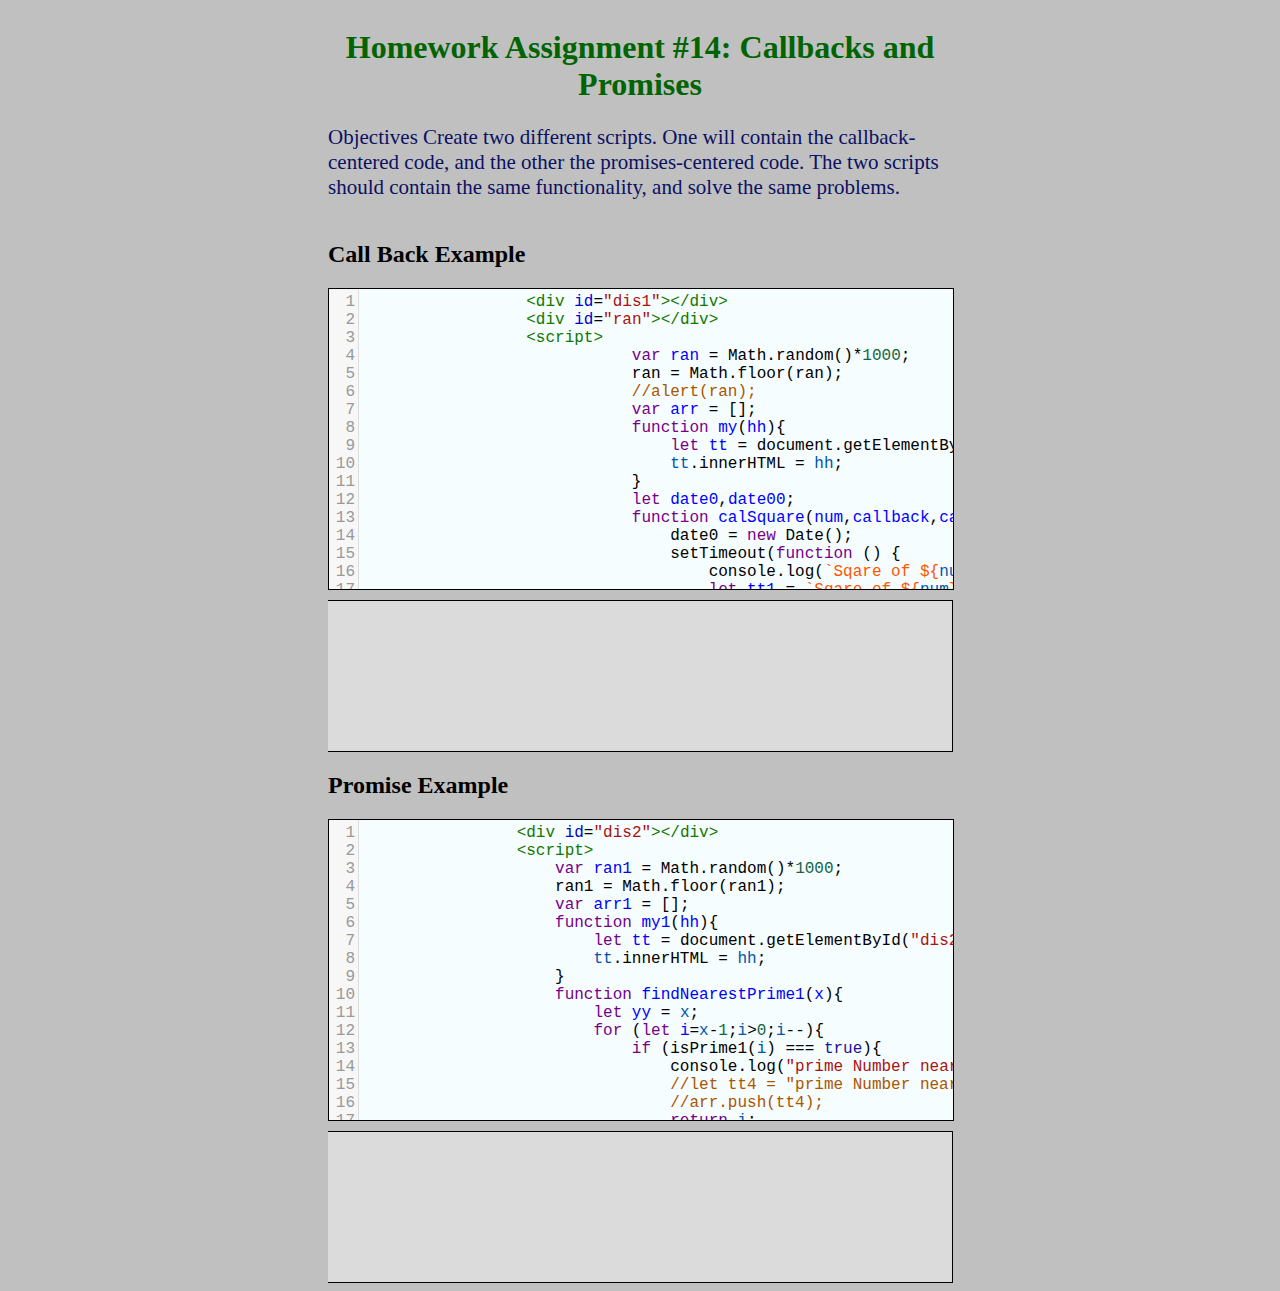
==== html/index.html @ 07cb5a22 "new alternative index.html with code mirror used" ====
<!DOCTYPE html>
<html lang="en">
<head>
    <meta charset="UTF-8">
    <title>Callback And Promises</title>
    <link rel="stylesheet" href="style.css">

    <link rel=stylesheet href= "lib/codemirror.css">
    <script src="lib/codemirror.js"></script>
    <script src="mode/xml/xml.js"></script>
    <script src="mode/javascript/javascript.js"></script>
    <script src="mode/css/css.js"></script>
    <script src="mode/htmlmixed/htmlmixed.js"></script>
    <link rel="stylesheet" href="style1.css">

</head>
<body>
    <div id="wrapper">
        <div class="box" id="b0">
        <h1>Homework Assignment #14: Callbacks and Promises</h1>
            <p id="obj">
                Objectives
                Create two different scripts. One will contain the callback-centered code,
                and the other the promises-centered code. The two scripts should contain the same functionality,
                and solve the same problems.
            </p>
        </div>
        <div class="box" id="b1">
             <h2>Call Back Example</h2>
             <textarea id=code name=code>
                 <div id="dis1"></div>
                 <div id="ran"></div>
                 <script>
                            var ran = Math.random()*1000;
                            ran = Math.floor(ran);
                            //alert(ran);
                            var arr = [];
                            function my(hh){
                                let tt = document.getElementById("dis1");
                                tt.innerHTML = hh;
                            }
                            let date0,date00;
                            function calSquare(num,callback,callback1) {
                                date0 = new Date();
                                setTimeout(function () {
                                    console.log(`Sqare of ${num} is ` + num*num);
                                    let tt1 = `Sqare of ${num} is ` + num*num + ` <br>`;
                                    arr.push(tt1);
                                    date00 = new Date();
                                    let diff = date00 - date0;
                                    console.log("time elapsed "+diff + " milliseconds");
                                    let tt2 = "time elapsed "+diff + " milliseconds \n";
                                    arr.push(tt2);
                                    my(arr);
                                },800);

                                callback(num);
                                callback1(num);

                            }

                            function squareRoot(num) {
                                console.log(`Square root of ${num} is `  + Math.sqrt(num));
                                let tt3 = `Square root of ${num} is `  + Math.sqrt(num) + `<br>`;
                                arr.push(tt3);
                            }
                            function findNearestPrime(x){
                                let yy = x;
                                for (let i=x-1;i>0;i--){
                                   if (isPrime(i) === true){
                                       console.log("prime Number near " +  i);
                                       let tt4 = "prime Number near " +  i + `<br>`;
                                       arr.push(tt4);
                                       return i;
                                   }

                                }
                            }

                            function isPrime(num){
                                if (num < 2) return false;
                                 /**
                                 * An integer is prime if it is not divisible by any prime less than or equal to its square root
                                 **/
                                 let q = Math.floor(Math.sqrt(num));
                                for (let i=2;i<q;i++){
                                    if ( num%i===0 ){
                                        //console.log("find " + num + "and " + i );
                                        return false;
                                    }

                                }
                                return true;
                            }
                            //let xyz = isPrime(97);
                            //console.log(xyz);

                            console.log("/////////////// Callbacks ///////////////////////");
                            calSquare(ran,squareRoot,findNearestPrime);
                 </script>

             </textarea>
            <div>
                <iframe id=preview></iframe>
            </div>
        </div>
        <div class="box" id="b2">
            <h2>Promise Example</h2>
            <textarea id="code1" name="code1">
                <div id="dis2"></div>
                <script>
                    var ran1 = Math.random()*1000;
                    ran1 = Math.floor(ran1);
                    var arr1 = [];
                    function my1(hh){
                        let tt = document.getElementById("dis2");
                        tt.innerHTML = hh;
                    }
                    function findNearestPrime1(x){
                        let yy = x;
                        for (let i=x-1;i>0;i--){
                            if (isPrime1(i) === true){
                                console.log("prime Number near " +  i);
                                //let tt4 = "prime Number near " +  i + `<br>`;
                                //arr.push(tt4);
                                return i;
                            }

                        }
                    }
                    function isPrime1(num){
                        if (num < 2) return false;
                        /**
                         * An integer is prime if it is not divisible by any prime less than or equal to its square root
                         **/
                        let q = Math.floor(Math.sqrt(num));
                        for (let i=2;i<q;i++){
                            if ( num%i===0 ){
                                //console.log("find " + num + "and " + i );
                                return false;
                            }

                        }
                        return true;
                    }
                    let date1,date2;
                    new Promise(function (resolve,reject) {

                        date1 = new Date();
                        setTimeout(function (num=ran1) {
                            resolve (num);
                            console.log(`In Promise Square of ${num} is `+ num*num);
                            let hh1 = `In Promise Square of ${num} is `+ num*num + `<br>`;
                            arr1.push(hh1);
                            my1(arr1);
                        },800);
                    })
                        .then(function (num) {
                            let tt = findNearestPrime1(num);
                            console.log(`In Promise Nearest Prime number of ${num} is ` + tt);
                            let hh2 = `In Promise Nearest Prime number of ${num} is ` + tt + `<br>`;
                            arr1.push(hh2);
                            my1(arr1);
                            return (num);
                        })
                        .then(function (num) {
                            console.log(`In Promise Square root of ${num} is ` + Math.sqrt(num));
                            let hh5 = `In Promise Square root of ${num} is ` + Math.sqrt(num) + `<br>`;
                            arr1.push(hh5);
                            my1(arr1);


                            date2 = new Date();
                            let diff = date2 - date1;
                            console.log("time elapsed in promise "+ diff);

                            let hh3 = "time elapsed in promise "+ diff + " \n";
                            arr1.push(hh3);
                            my1(arr1);
                            return  Math.sqrt(num);
                        })
                        .catch(function (err) {
                            console.log("error is " + err);
                        });
                </script>
            </textarea>
            <div>
                <iframe id=preview1></iframe>
            </div>
        </div>
    </div>
    <footer>
        <script src="editor1.js"></script>




    </footer>
</body>
</html>
---- html/style.css ----
html{
    clear: page;
    background-color: silver;
    width: 50%;
    margin-left: auto;
    margin-right: auto;
}
#wrapper{
    display: grid;
    grid-template-columns: 100%;
    grid-template-rows: auto auto auto;

}
#b0{
    grid-column: 1/2;
    grid-row: 1/2;
}
#b1{
    grid-column: 1/2;
    grid-row: 2/3;
}
#b2{
    grid-column: 1/2;
    grid-row: 3/4;
}
h1{
    text-align: center;
    color: darkgreen;
}
#obj{
    color: #0b1163;
    font-size: 21px;
}
---- html/lib/codemirror.css ----
/* BASICS */

.CodeMirror {
  /* Set height, width, borders, and global font properties here */
  font-family: monospace;
  height: 300px;
  color: black;
  direction: ltr;
}

/* PADDING */

.CodeMirror-lines {
  padding: 4px 0; /* Vertical padding around content */
}
.CodeMirror pre {
  padding: 0 4px; /* Horizontal padding of content */
}

.CodeMirror-scrollbar-filler, .CodeMirror-gutter-filler {
  background-color: white; /* The little square between H and V scrollbars */
}

/* GUTTER */

.CodeMirror-gutters {
  border-right: 1px solid #ddd;
  background-color: #f7f7f7;
  white-space: nowrap;
}
.CodeMirror-linenumbers {}
.CodeMirror-linenumber {
  padding: 0 3px 0 5px;
  min-width: 20px;
  text-align: right;
  color: #999;
  white-space: nowrap;
}

.CodeMirror-guttermarker { color: black; }
.CodeMirror-guttermarker-subtle { color: #999; }

/* CURSOR */

.CodeMirror-cursor {
  border-left: 1px solid black;
  border-right: none;
  width: 0;
}
/* Shown when moving in bi-directional text */
.CodeMirror div.CodeMirror-secondarycursor {
  border-left: 1px solid silver;
}
.cm-fat-cursor .CodeMirror-cursor {
  width: auto;
  border: 0 !important;
  background: #7e7;
}
.cm-fat-cursor div.CodeMirror-cursors {
  z-index: 1;
}
.cm-fat-cursor-mark {
  background-color: rgba(20, 255, 20, 0.5);
  -webkit-animation: blink 1.06s steps(1) infinite;
  -moz-animation: blink 1.06s steps(1) infinite;
  animation: blink 1.06s steps(1) infinite;
}
.cm-animate-fat-cursor {
  width: auto;
  border: 0;
  -webkit-animation: blink 1.06s steps(1) infinite;
  -moz-animation: blink 1.06s steps(1) infinite;
  animation: blink 1.06s steps(1) infinite;
  background-color: #7e7;
}
@-moz-keyframes blink {
  0% {}
  50% { background-color: transparent; }
  100% {}
}
@-webkit-keyframes blink {
  0% {}
  50% { background-color: transparent; }
  100% {}
}
@keyframes blink {
  0% {}
  50% { background-color: transparent; }
  100% {}
}

/* Can style cursor different in overwrite (non-insert) mode */
.CodeMirror-overwrite .CodeMirror-cursor {}

.cm-tab { display: inline-block; text-decoration: inherit; }

.CodeMirror-rulers {
  position: absolute;
  left: 0; right: 0; top: -50px; bottom: -20px;
  overflow: hidden;
}
.CodeMirror-ruler {
  border-left: 1px solid #ccc;
  top: 0; bottom: 0;
  position: absolute;
}

/* DEFAULT THEME */

.cm-s-default .cm-header {color: blue;}
.cm-s-default .cm-quote {color: #090;}
.cm-negative {color: #d44;}
.cm-positive {color: #292;}
.cm-header, .cm-strong {font-weight: bold;}
.cm-em {font-style: italic;}
.cm-link {text-decoration: underline;}
.cm-strikethrough {text-decoration: line-through;}

.cm-s-default .cm-keyword {color: #708;}
.cm-s-default .cm-atom {color: #219;}
.cm-s-default .cm-number {color: #164;}
.cm-s-default .cm-def {color: #00f;}
.cm-s-default .cm-variable,
.cm-s-default .cm-punctuation,
.cm-s-default .cm-property,
.cm-s-default .cm-operator {}
.cm-s-default .cm-variable-2 {color: #05a;}
.cm-s-default .cm-variable-3, .cm-s-default .cm-type {color: #085;}
.cm-s-default .cm-comment {color: #a50;}
.cm-s-default .cm-string {color: #a11;}
.cm-s-default .cm-string-2 {color: #f50;}
.cm-s-default .cm-meta {color: #555;}
.cm-s-default .cm-qualifier {color: #555;}
.cm-s-default .cm-builtin {color: #30a;}
.cm-s-default .cm-bracket {color: #997;}
.cm-s-default .cm-tag {color: #170;}
.cm-s-default .cm-attribute {color: #00c;}
.cm-s-default .cm-hr {color: #999;}
.cm-s-default .cm-link {color: #00c;}

.cm-s-default .cm-error {color: #f00;}
.cm-invalidchar {color: #f00;}

.CodeMirror-composing { border-bottom: 2px solid; }

/* Default styles for common addons */

div.CodeMirror span.CodeMirror-matchingbracket {color: #0b0;}
div.CodeMirror span.CodeMirror-nonmatchingbracket {color: #a22;}
.CodeMirror-matchingtag { background: rgba(255, 150, 0, .3); }
.CodeMirror-activeline-background {background: #e8f2ff;}

/* STOP */

/* The rest of this file contains styles related to the mechanics of
   the editor. You probably shouldn't touch them. */

.CodeMirror {
  position: relative;
  overflow: hidden;
  background: white;
}

.CodeMirror-scroll {
  overflow: scroll !important; /* Things will break if this is overridden */
  /* 30px is the magic margin used to hide the element's real scrollbars */
  /* See overflow: hidden in .CodeMirror */
  margin-bottom: -30px; margin-right: -30px;
  padding-bottom: 30px;
  height: 100%;
  outline: none; /* Prevent dragging from highlighting the element */
  position: relative;
}
.CodeMirror-sizer {
  position: relative;
  border-right: 30px solid transparent;
}

/* The fake, visible scrollbars. Used to force redraw during scrolling
   before actual scrolling happens, thus preventing shaking and
   flickering artifacts. */
.CodeMirror-vscrollbar, .CodeMirror-hscrollbar, .CodeMirror-scrollbar-filler, .CodeMirror-gutter-filler {
  position: absolute;
  z-index: 6;
  display: none;
}
.CodeMirror-vscrollbar {
  right: 0; top: 0;
  overflow-x: hidden;
  overflow-y: scroll;
}
.CodeMirror-hscrollbar {
  bottom: 0; left: 0;
  overflow-y: hidden;
  overflow-x: scroll;
}
.CodeMirror-scrollbar-filler {
  right: 0; bottom: 0;
}
.CodeMirror-gutter-filler {
  left: 0; bottom: 0;
}

.CodeMirror-gutters {
  position: absolute; left: 0; top: 0;
  min-height: 100%;
  z-index: 3;
}
.CodeMirror-gutter {
  white-space: normal;
  height: 100%;
  display: inline-block;
  vertical-align: top;
  margin-bottom: -30px;
}
.CodeMirror-gutter-wrapper {
  position: absolute;
  z-index: 4;
  background: none !important;
  border: none !important;
}
.CodeMirror-gutter-background {
  position: absolute;
  top: 0; bottom: 0;
  z-index: 4;
}
.CodeMirror-gutter-elt {
  position: absolute;
  cursor: default;
  z-index: 4;
}
.CodeMirror-gutter-wrapper ::selection { background-color: transparent }
.CodeMirror-gutter-wrapper ::-moz-selection { background-color: transparent }

.CodeMirror-lines {
  cursor: text;
  min-height: 1px; /* prevents collapsing before first draw */
}
.CodeMirror pre {
  /* Reset some styles that the rest of the page might have set */
  -moz-border-radius: 0; -webkit-border-radius: 0; border-radius: 0;
  border-width: 0;
  background: transparent;
  font-family: inherit;
  font-size: inherit;
  margin: 0;
  white-space: pre;
  word-wrap: normal;
  line-height: inherit;
  color: inherit;
  z-index: 2;
  position: relative;
  overflow: visible;
  -webkit-tap-highlight-color: transparent;
  -webkit-font-variant-ligatures: contextual;
  font-variant-ligatures: contextual;
}
.CodeMirror-wrap pre {
  word-wrap: break-word;
  white-space: pre-wrap;
  word-break: normal;
}

.CodeMirror-linebackground {
  position: absolute;
  left: 0; right: 0; top: 0; bottom: 0;
  z-index: 0;
}

.CodeMirror-linewidget {
  position: relative;
  z-index: 2;
  padding: 0.1px; /* Force widget margins to stay inside of the container */
}

.CodeMirror-widget {}

.CodeMirror-rtl pre { direction: rtl; }

.CodeMirror-code {
  outline: none;
}

/* Force content-box sizing for the elements where we expect it */
.CodeMirror-scroll,
.CodeMirror-sizer,
.CodeMirror-gutter,
.CodeMirror-gutters,
.CodeMirror-linenumber {
  -moz-box-sizing: content-box;
  box-sizing: content-box;
}

.CodeMirror-measure {
  position: absolute;
  width: 100%;
  height: 0;
  overflow: hidden;
  visibility: hidden;
}

.CodeMirror-cursor {
  position: absolute;
  pointer-events: none;
}
.CodeMirror-measure pre { position: static; }

div.CodeMirror-cursors {
  visibility: hidden;
  position: relative;
  z-index: 3;
}
div.CodeMirror-dragcursors {
  visibility: visible;
}

.CodeMirror-focused div.CodeMirror-cursors {
  visibility: visible;
}

.CodeMirror-selected { background: #d9d9d9; }
.CodeMirror-focused .CodeMirror-selected { background: #d7d4f0; }
.CodeMirror-crosshair { cursor: crosshair; }
.CodeMirror-line::selection, .CodeMirror-line > span::selection, .CodeMirror-line > span > span::selection { background: #d7d4f0; }
.CodeMirror-line::-moz-selection, .CodeMirror-line > span::-moz-selection, .CodeMirror-line > span > span::-moz-selection { background: #d7d4f0; }

.cm-searching {
  background-color: #ffa;
  background-color: rgba(255, 255, 0, .4);
}

/* Used to force a border model for a node */
.cm-force-border { padding-right: .1px; }

@media print {
  /* Hide the cursor when printing */
  .CodeMirror div.CodeMirror-cursors {
    visibility: hidden;
  }
}

/* See issue #2901 */
.cm-tab-wrap-hack:after { content: ''; }

/* Help users use markselection to safely style text background */
span.CodeMirror-selectedtext { background: none; }
---- html/style1.css ----
.CodeMirror {
//float: left;
    width: 100%;
    border: 1px solid black;
    background-color: #f6fdff;
    font-size: 16px;

}
iframe {
    width: 100%;
    float: left;
    height: auto;
    border: 1px solid black;
    border-left: 0px;
    margin-top: 10px;
    background-color: #dbdbdb;
}
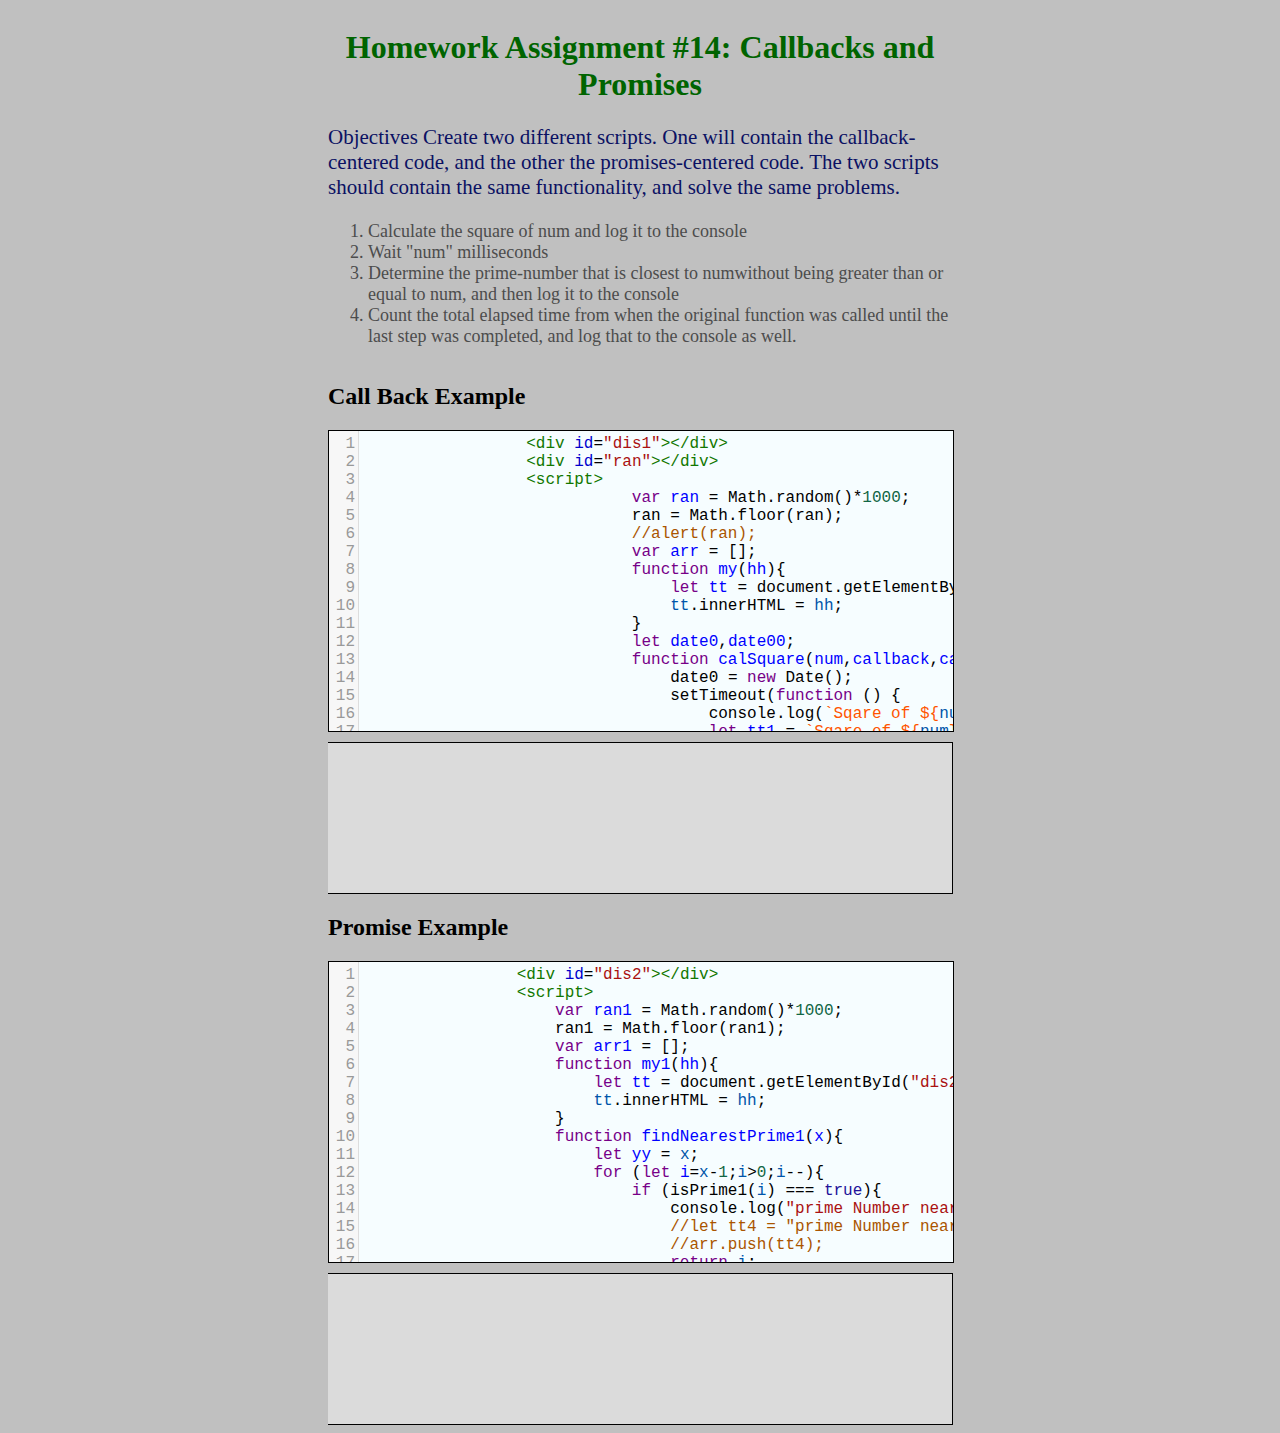
==== commit f56568f5: "random number added" ====
--- a/html/index.html
+++ b/html/index.html
@@ -24,6 +24,17 @@
                 and the other the promises-centered code. The two scripts should contain the same functionality,
                 and solve the same problems.
             </p>
+            <article>
+                <ol>
+                    <li>Calculate the square of num and log it to the console</li>
+                    <li>Wait "num" milliseconds</li>
+                    <li>Determine the prime-number that is closest to numwithout being greater
+                        than or equal to num, and then log it to the console</li>
+                    <li>Count the total elapsed time from when the original function was called until the last step was completed,
+                        and log that to the console as well.</li>
+                </ol>
+
+            </article>
         </div>
         <div class="box" id="b1">
              <h2>Call Back Example</h2>
--- a/html/style.css
+++ b/html/style.css
@@ -31,3 +31,7 @@
     color: #0b1163;
     font-size: 21px;
 }
+li{
+    color: #4c4c4c;
+    font-size: 18px;
+}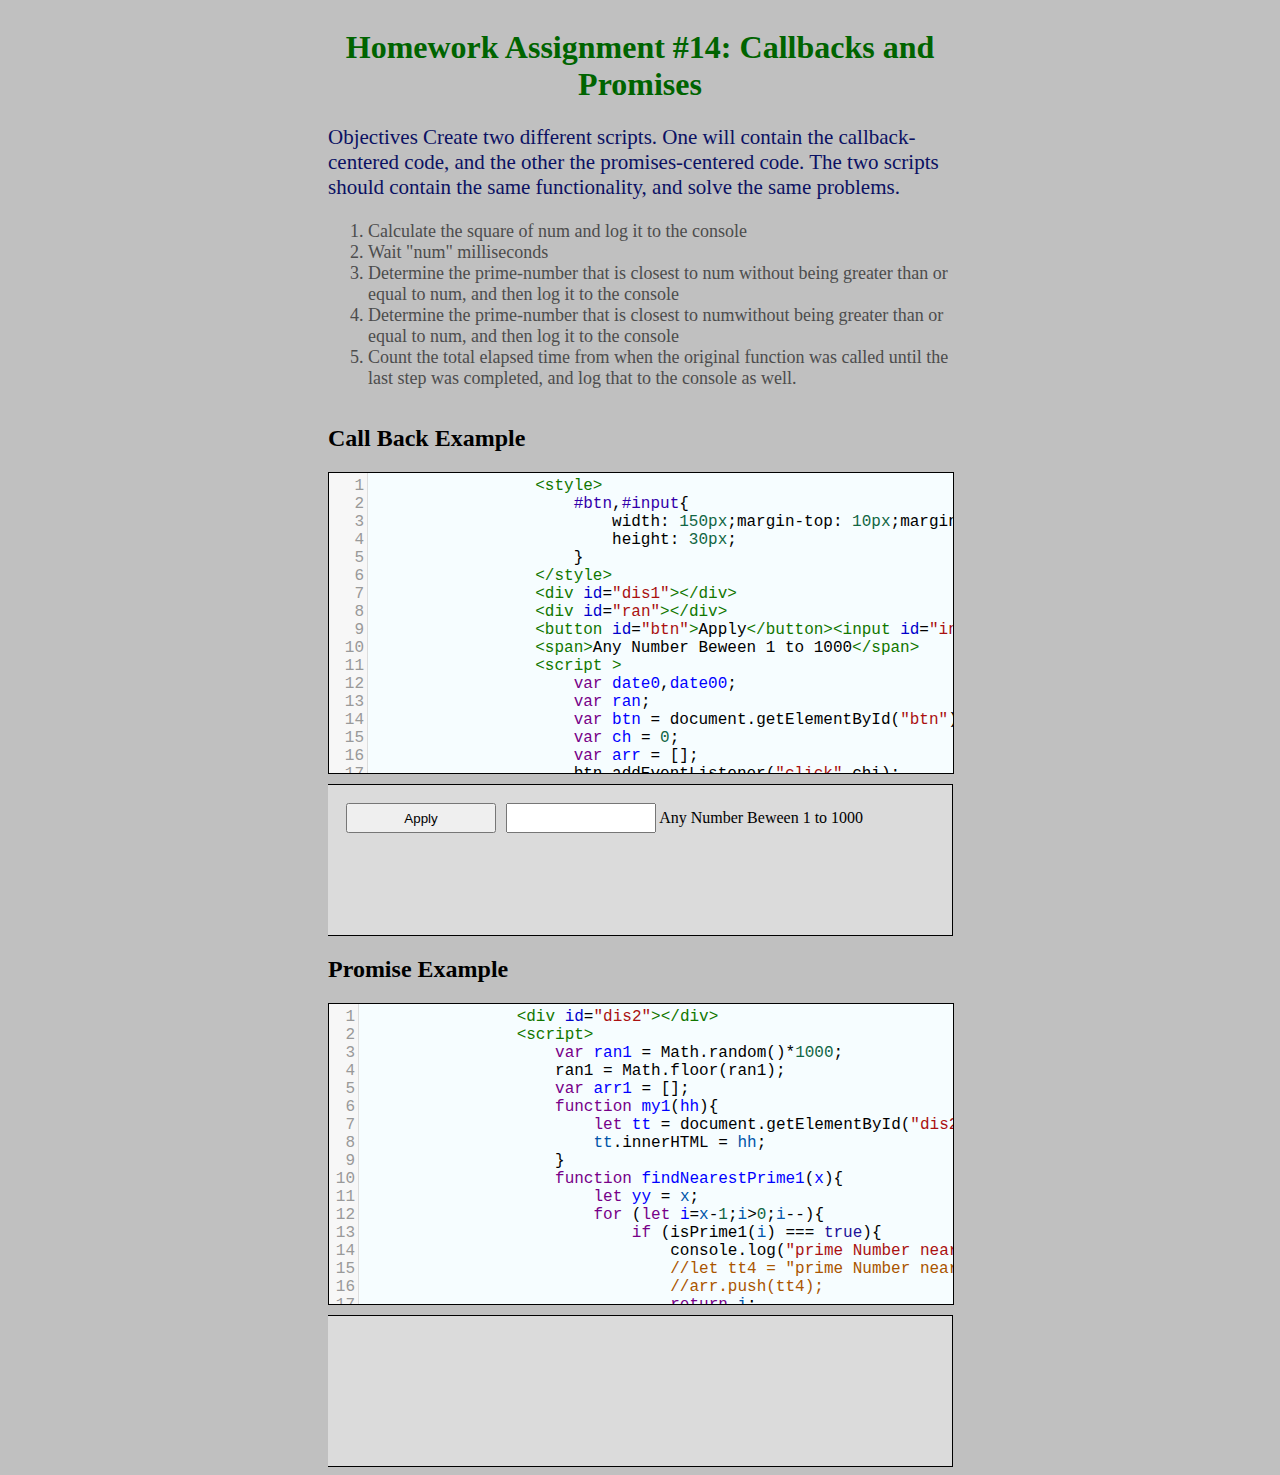
==== commit d76b9493: "change in index.html button added and input box added in callback editor" ====
--- a/html/index.html
+++ b/html/index.html
@@ -12,7 +12,6 @@
     <script src="mode/css/css.js"></script>
     <script src="mode/htmlmixed/htmlmixed.js"></script>
     <link rel="stylesheet" href="style1.css">
-
 </head>
 <body>
     <div id="wrapper">
@@ -28,6 +27,8 @@
                 <ol>
                     <li>Calculate the square of num and log it to the console</li>
                     <li>Wait "num" milliseconds</li>
+                    <li>Determine the prime-number that is closest to num
+                        without being greater than or equal to num, and then log it to the console</li>
                     <li>Determine the prime-number that is closest to numwithout being greater
                         than or equal to num, and then log it to the console</li>
                     <li>Count the total elapsed time from when the original function was called until the last step was completed,
@@ -38,19 +39,50 @@
         </div>
         <div class="box" id="b1">
              <h2>Call Back Example</h2>
+
              <textarea id=code name=code>
+                 <style>
+                     #btn,#input{
+                         width: 150px;margin-top: 10px;margin-left: 10px;
+                         height: 30px;
+                     }
+                 </style>
                  <div id="dis1"></div>
                  <div id="ran"></div>
-                 <script>
-                            var ran = Math.random()*1000;
+                 <button id="btn">Apply</button><input id="input" value="" type="number">
+                 <span>Any Number Beween 1 to 1000</span>
+                 <script >
+                     var date0,date00;
+                     var ran;
+                     var btn = document.getElementById("btn");
+                     var ch = 0;
+                     var arr = [];
+                     btn.addEventListener("click",chi);
+                     function chi() {
+                         arr = [];
+                         var number = document.getElementById("input").value;
+                         //alert(number);
+                         let tt = document.getElementById("dis1");
+
+                         tt.innerHTML = "";
+                         ran = number;ch = 0;
+                         calSquare(ran,squareRoot,findNearestPrime);
+                         /*if (ch ===1){
+                             my(arr);
+                         }*/
+                     }
+                            ran = Math.random()*1000;
                             ran = Math.floor(ran);
                             //alert(ran);
-                            var arr = [];
+
                             function my(hh){
-                                let tt = document.getElementById("dis1");
-                                tt.innerHTML = hh;
-                            }
-                            let date0,date00;
+
+                                    let tt = document.getElementById("dis1");
+                                    tt.innerHTML = hh;
+
+
+                            }
+
                             function calSquare(num,callback,callback1) {
                                 date0 = new Date();
                                 setTimeout(function () {
@@ -62,14 +94,18 @@
                                     console.log("time elapsed "+diff + " milliseconds");
                                     let tt2 = "time elapsed "+diff + " milliseconds \n";
                                     arr.push(tt2);
-                                    my(arr);
-                                },800);
+                                    if (ch === 0) {
+                                        my(arr);ch = 1;
+                                    }
+                                },num);
 
                                 callback(num);
                                 callback1(num);
 
                             }
-
+                     /*function chi(){
+                         calSquare(ran,squareRoot,findNearestPrime);
+                     }*/
                             function squareRoot(num) {
                                 console.log(`Square root of ${num} is `  + Math.sqrt(num));
                                 let tt3 = `Square root of ${num} is `  + Math.sqrt(num) + `<br>`;
@@ -154,45 +190,54 @@
                         }
                         return true;
                     }
-                    let date1,date2;
+                    var date1,date2;
+                createPromise(ran1);
+                function createPromise(num) {
+
+
                     new Promise(function (resolve,reject) {
 
                         date1 = new Date();
-                        setTimeout(function (num=ran1) {
-                            resolve (num);
-                            console.log(`In Promise Square of ${num} is `+ num*num);
-                            let hh1 = `In Promise Square of ${num} is `+ num*num + `<br>`;
-                            arr1.push(hh1);
-                            my1(arr1);
-                        },800);
+                        resolve (num);
+                        console.log(`In Promise Square of ${num} is `+ num*num);
+                        let hh1 = `In Promise Square of ${num} is `+ num*num + `<br>`;
+                        arr1.push(hh1);
+                        my1(arr1);
+
                     })
                         .then(function (num) {
-                            let tt = findNearestPrime1(num);
-                            console.log(`In Promise Nearest Prime number of ${num} is ` + tt);
-                            let hh2 = `In Promise Nearest Prime number of ${num} is ` + tt + `<br>`;
-                            arr1.push(hh2);
-                            my1(arr1);
-                            return (num);
-                        })
-                        .then(function (num) {
-                            console.log(`In Promise Square root of ${num} is ` + Math.sqrt(num));
-                            let hh5 = `In Promise Square root of ${num} is ` + Math.sqrt(num) + `<br>`;
-                            arr1.push(hh5);
-                            my1(arr1);
-
-
-                            date2 = new Date();
-                            let diff = date2 - date1;
-                            console.log("time elapsed in promise "+ diff);
-
-                            let hh3 = "time elapsed in promise "+ diff + " \n";
-                            arr1.push(hh3);
-                            my1(arr1);
-                            return  Math.sqrt(num);
+                            setTimeout(function (num=ran1) {
+                                let tt = findNearestPrime1(num);
+                                console.log(`In Promise Nearest Prime number of ${num} is ` + tt);
+                                let hh2 = `In Promise Nearest Prime number of ${num} is ` + tt + `<br>`;
+                                arr1.push(hh2);
+                                my1(arr1);
+
+                                console.log(`In Promise Square root of ${num} is ` + Math.sqrt(num));
+                                let hh5 = `In Promise Square root of ${num} is ` + Math.sqrt(num) + `<br>`;
+                                arr1.push(hh5);
+                                my1(arr1);
+
+
+                                date2 = new Date();
+                                let diff = date2 - date1;
+                                console.log("time elapsed in promise "+ diff);
+
+                                let hh3 = "time elapsed in promise "+ diff + "milliseconds \n";
+                                arr1.push(hh3);
+                                my1(arr1);
+                                return  Math.sqrt(num);
+
+                            },num);
+
+
+
+
                         })
                         .catch(function (err) {
                             console.log("error is " + err);
                         });
+                    }
                 </script>
             </textarea>
             <div>
--- a/html/style.css
+++ b/html/style.css
@@ -34,4 +34,4 @@
 li{
     color: #4c4c4c;
     font-size: 18px;
-}+}
--- a/html/style1.css
+++ b/html/style1.css
@@ -14,4 +14,4 @@
     border-left: 0px;
     margin-top: 10px;
     background-color: #dbdbdb;
-}+}
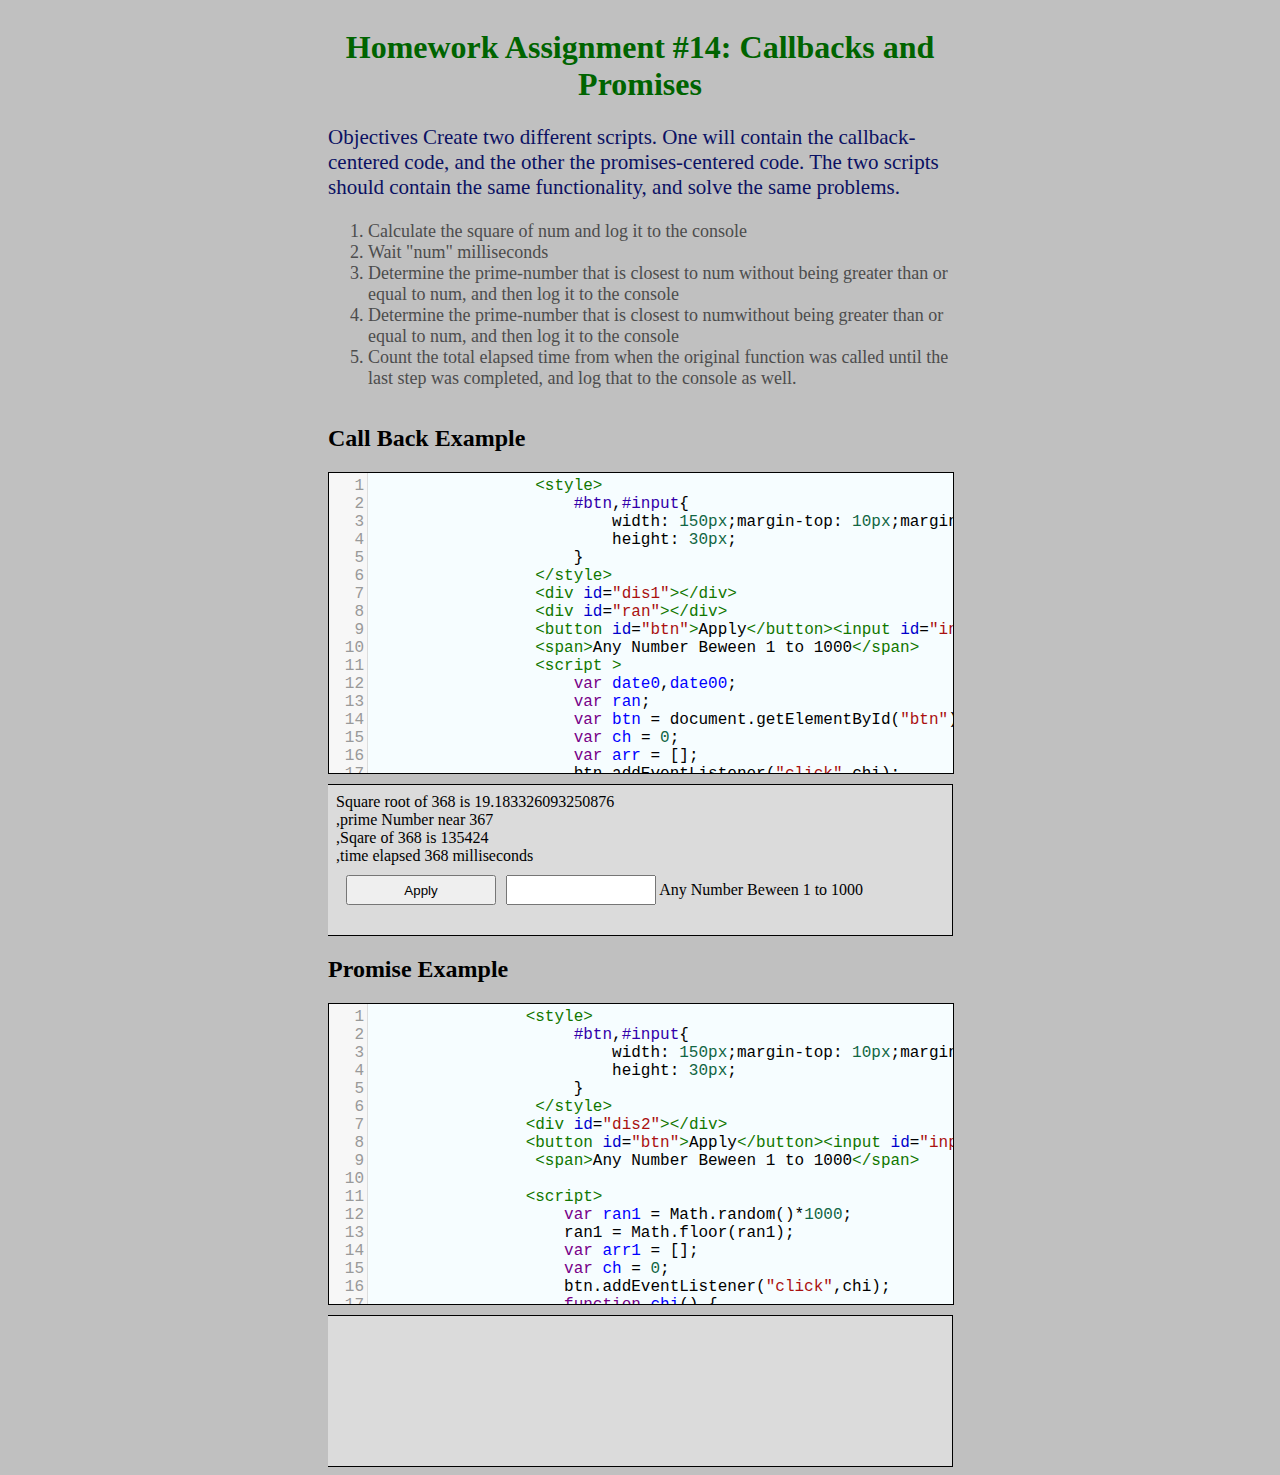
==== commit 3215de7c: "change in index.html button of promise side" ====
--- a/html/index.html
+++ b/html/index.html
@@ -154,11 +154,34 @@
         <div class="box" id="b2">
             <h2>Promise Example</h2>
             <textarea id="code1" name="code1">
+                <style>
+                     #btn,#input{
+                         width: 150px;margin-top: 10px;margin-left: 10px;
+                         height: 30px;
+                     }
+                 </style>
                 <div id="dis2"></div>
+                <button id="btn">Apply</button><input id="input" value="" type="number">
+                 <span>Any Number Beween 1 to 1000</span>
+
                 <script>
                     var ran1 = Math.random()*1000;
                     ran1 = Math.floor(ran1);
                     var arr1 = [];
+                    var ch = 0;
+                    btn.addEventListener("click",chi);
+                    function chi() {
+                        arr1 = [];
+                        var number = document.getElementById("input").value;
+                        //alert(number);
+                        let tt = document.getElementById("dis2");
+
+                        tt.innerHTML = "";
+                        ran1 = number;ch = 0;
+                        createPromise(ran1);
+                    }
+
+
                     function my1(hh){
                         let tt = document.getElementById("dis2");
                         tt.innerHTML = hh;
@@ -225,7 +248,10 @@
 
                                 let hh3 = "time elapsed in promise "+ diff + "milliseconds \n";
                                 arr1.push(hh3);
-                                my1(arr1);
+
+                                if (ch === 0) {
+                                    my1(arr1);ch = 1;
+                                }
                                 return  Math.sqrt(num);
 
                             },num);
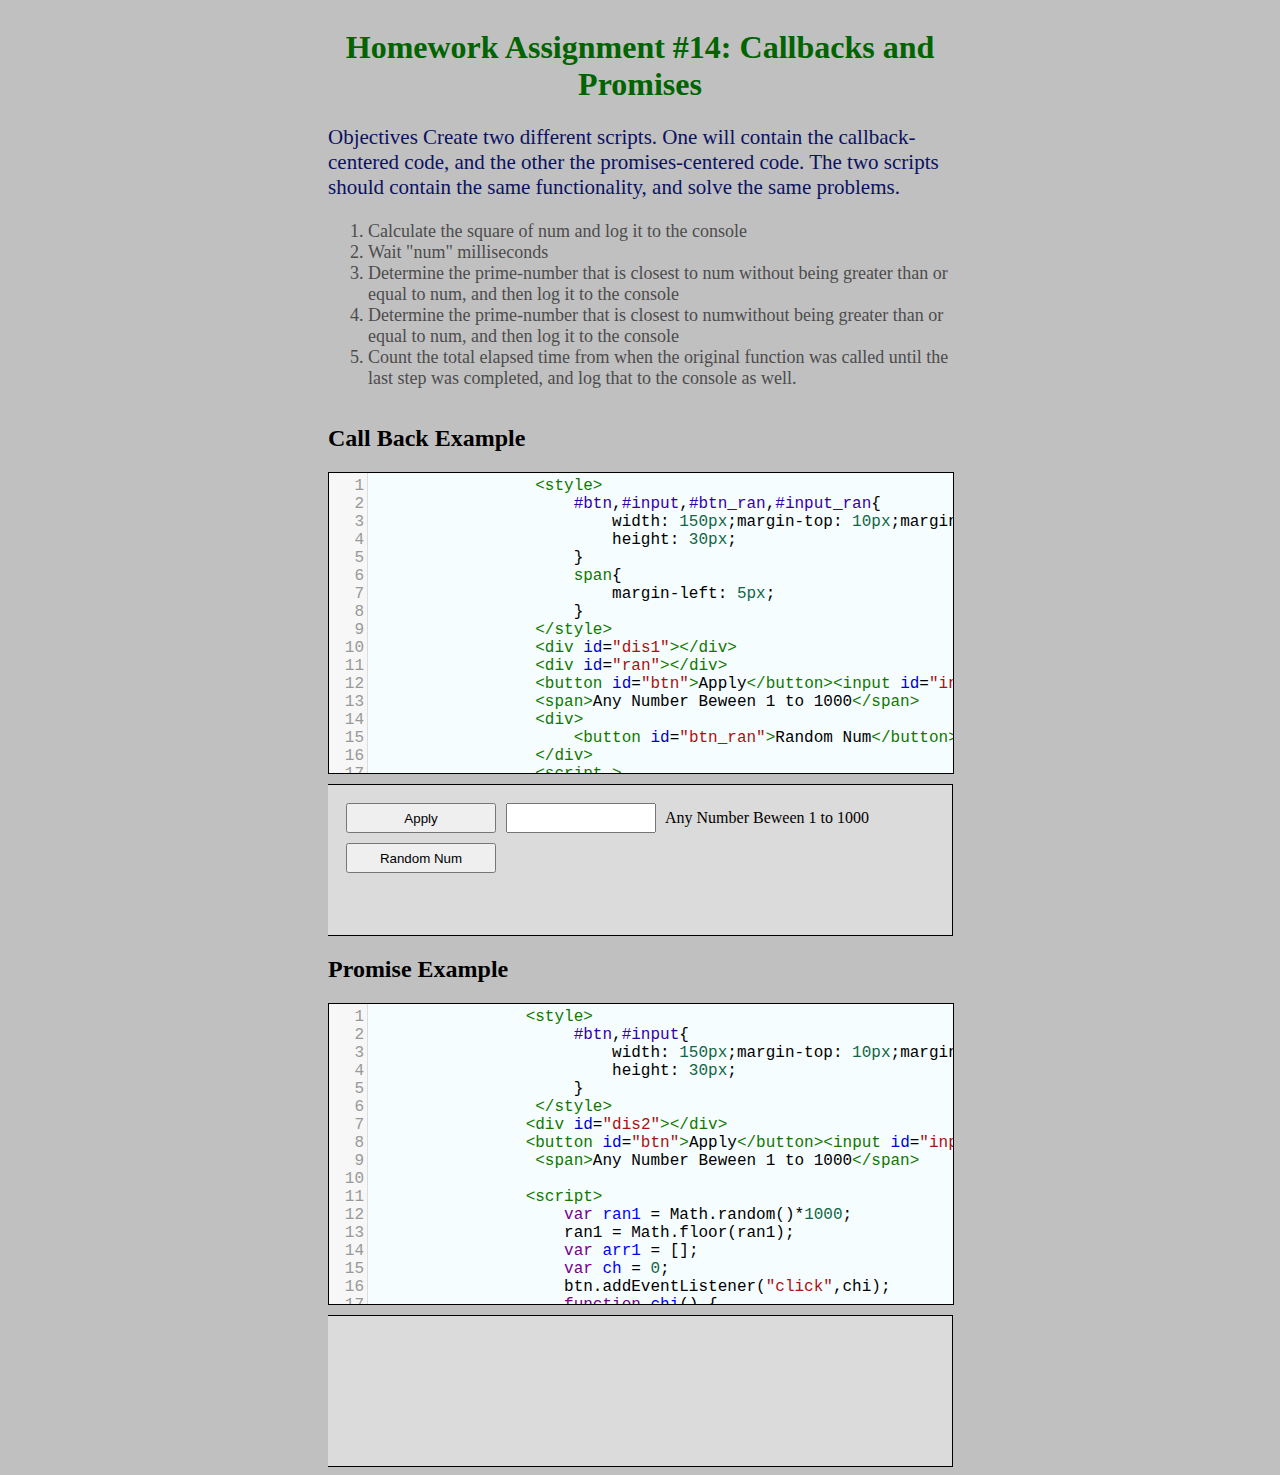
==== commit b600e53f: "random number button added in callback" ====
--- a/html/index.html
+++ b/html/index.html
@@ -42,15 +42,21 @@
 
              <textarea id=code name=code>
                  <style>
-                     #btn,#input{
+                     #btn,#input,#btn_ran,#input_ran{
                          width: 150px;margin-top: 10px;margin-left: 10px;
                          height: 30px;
+                     }
+                     span{
+                         margin-left: 5px;
                      }
                  </style>
                  <div id="dis1"></div>
                  <div id="ran"></div>
                  <button id="btn">Apply</button><input id="input" value="" type="number">
                  <span>Any Number Beween 1 to 1000</span>
+                 <div>
+                     <button id="btn_ran">Random Num</button><label id="input_ran"></label>
+                 </div>
                  <script >
                      var date0,date00;
                      var ran;
@@ -67,9 +73,14 @@
                          tt.innerHTML = "";
                          ran = number;ch = 0;
                          calSquare(ran,squareRoot,findNearestPrime);
-                         /*if (ch ===1){
-                             my(arr);
-                         }*/
+                     }
+                     btn_ran.addEventListener("click",chi_ran);
+                     function chi_ran(){
+
+                         arr = [];
+                         ran = Math.random()*1000;
+                         ran = Math.floor(ran);ch = 0;
+                         calSquare(ran,squareRoot,findNearestPrime);
                      }
                             ran = Math.random()*1000;
                             ran = Math.floor(ran);
@@ -94,9 +105,9 @@
                                     console.log("time elapsed "+diff + " milliseconds");
                                     let tt2 = "time elapsed "+diff + " milliseconds \n";
                                     arr.push(tt2);
-                                    if (ch === 0) {
+                                    //if (ch === 0) {
                                         my(arr);ch = 1;
-                                    }
+                                    //}
                                 },num);
 
                                 callback(num);
@@ -217,10 +228,10 @@
                 createPromise(ran1);
                 function createPromise(num) {
 
-
+                    date1 = new Date();
                     new Promise(function (resolve,reject) {
 
-                        date1 = new Date();
+
                         resolve (num);
                         console.log(`In Promise Square of ${num} is `+ num*num);
                         let hh1 = `In Promise Square of ${num} is `+ num*num + `<br>`;
@@ -230,15 +241,17 @@
                     })
                         .then(function (num) {
                             setTimeout(function (num=ran1) {
+
+
+                                console.log(`In Promise Square root of ${num} is ` + Math.sqrt(num));
+                                let hh5 = `In Promise Square root of ${num} is ` + Math.sqrt(num) + `<br>`;
+                                arr1.push(hh5);
+                                my1(arr1);
+
                                 let tt = findNearestPrime1(num);
                                 console.log(`In Promise Nearest Prime number of ${num} is ` + tt);
                                 let hh2 = `In Promise Nearest Prime number of ${num} is ` + tt + `<br>`;
                                 arr1.push(hh2);
-                                my1(arr1);
-
-                                console.log(`In Promise Square root of ${num} is ` + Math.sqrt(num));
-                                let hh5 = `In Promise Square root of ${num} is ` + Math.sqrt(num) + `<br>`;
-                                arr1.push(hh5);
                                 my1(arr1);
 
 
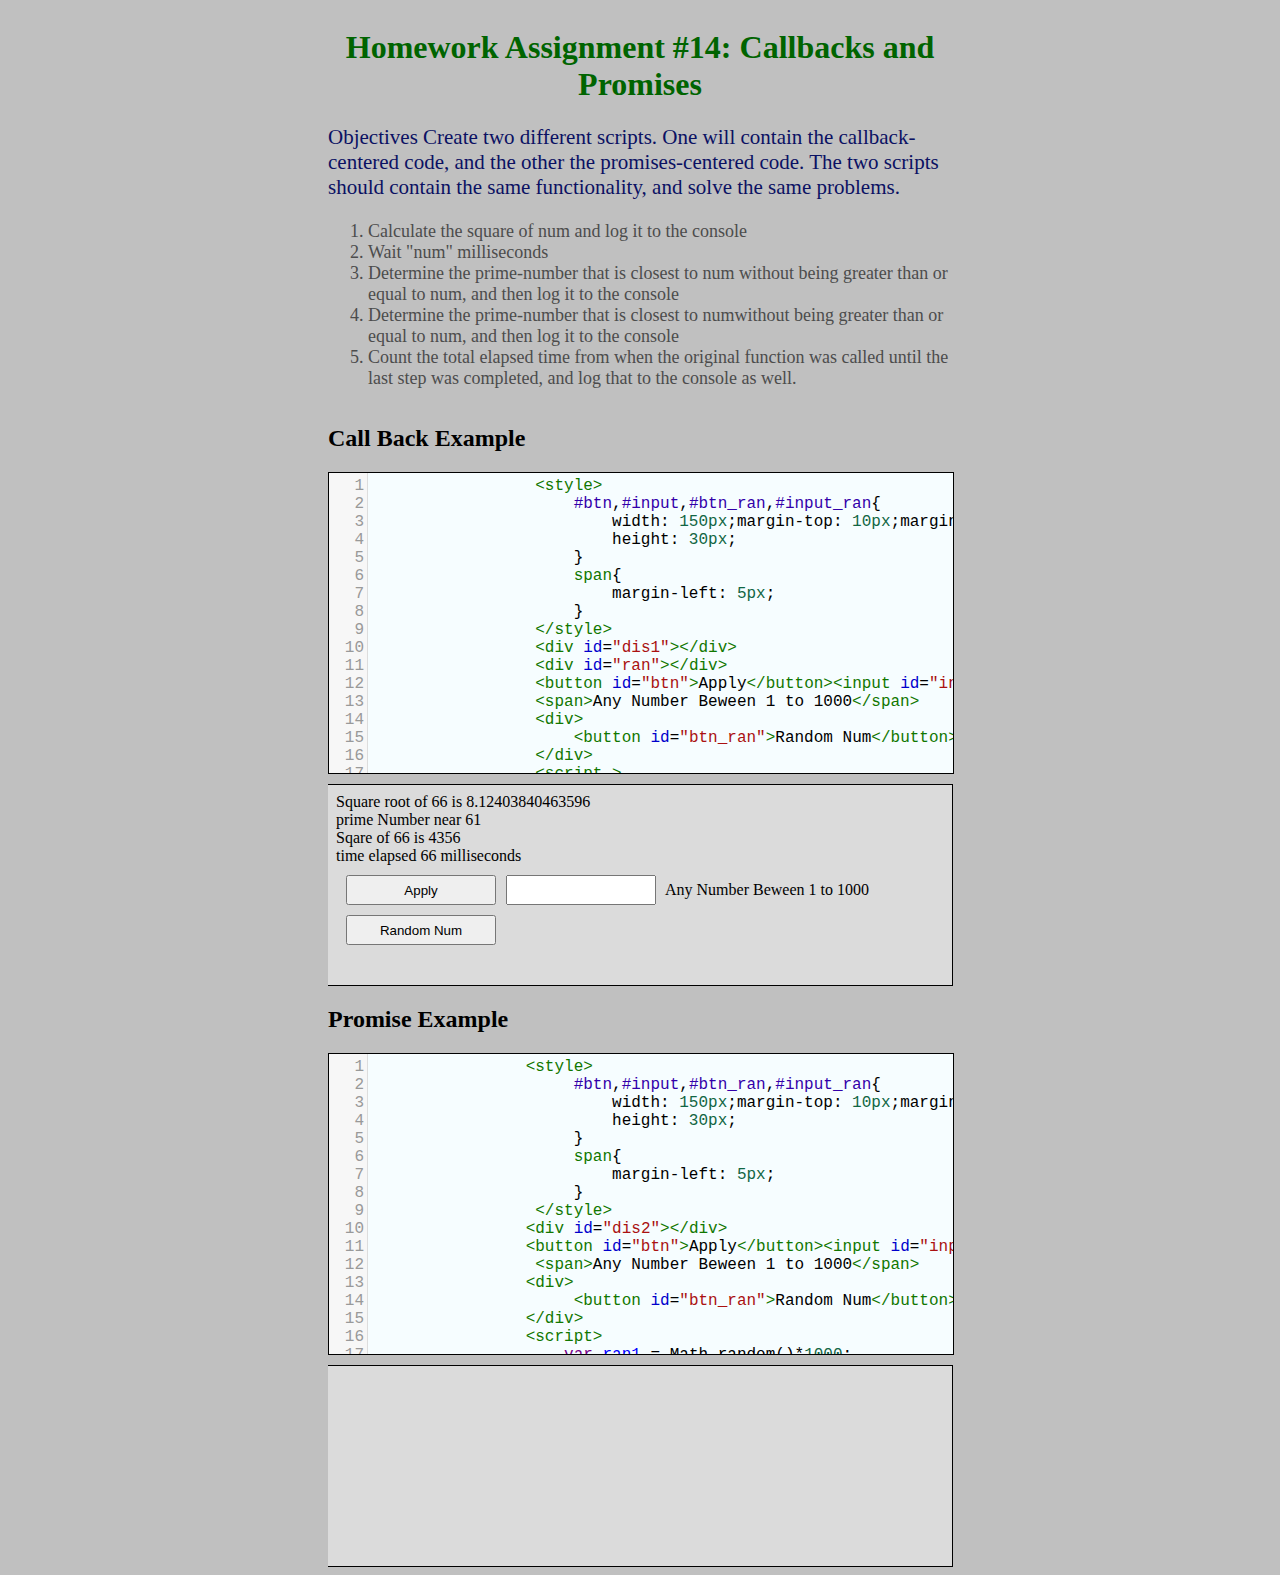
==== commit bb31bf21: "test between promise and callback method comparision almost ready" ====
--- a/html/index.html
+++ b/html/index.html
@@ -63,34 +63,50 @@
                      var btn = document.getElementById("btn");
                      var ch = 0;
                      var arr = [];
+                     var btn_ran = document.getElementById("btn_ran");
+                     //for given number event
                      btn.addEventListener("click",chi);
                      function chi() {
                          arr = [];
                          var number = document.getElementById("input").value;
+                         if (number === ""){
+                             alert("no number");return;
+                         }
+                         if (number === "1" || number === "1000"){
+                             alert("Number should be > 1 and < 1000");return;
+                         }
                          //alert(number);
                          let tt = document.getElementById("dis1");
 
                          tt.innerHTML = "";
                          ran = number;ch = 0;
+                         document.getElementById("input_ran").innerText = "";
                          calSquare(ran,squareRoot,findNearestPrime);
                      }
+                     //for random number generation event
                      btn_ran.addEventListener("click",chi_ran);
                      function chi_ran(){
 
                          arr = [];
                          ran = Math.random()*1000;
                          ran = Math.floor(ran);ch = 0;
+                         document.getElementById("input_ran").innerText = ran;
                          calSquare(ran,squareRoot,findNearestPrime);
                      }
                             ran = Math.random()*1000;
                             ran = Math.floor(ran);
+
                             //alert(ran);
-
+                     // write down all console detail
                             function my(hh){
-
+                                    let txt = "";
                                     let tt = document.getElementById("dis1");
-                                    tt.innerHTML = hh;
-
+                                    for (var i=0;i<hh.length;i++){
+
+                                       txt  = txt.concat(hh[i]) ;
+                                    }
+
+                                     tt.innerHTML = txt;
 
                             }
 
@@ -166,36 +182,70 @@
             <h2>Promise Example</h2>
             <textarea id="code1" name="code1">
                 <style>
-                     #btn,#input{
+                     #btn,#input,#btn_ran,#input_ran{
                          width: 150px;margin-top: 10px;margin-left: 10px;
                          height: 30px;
+                     }
+                     span{
+                         margin-left: 5px;
                      }
                  </style>
                 <div id="dis2"></div>
                 <button id="btn">Apply</button><input id="input" value="" type="number">
                  <span>Any Number Beween 1 to 1000</span>
-
+                <div>
+                     <button id="btn_ran">Random Num</button><label id="input_ran"></label>
+                </div>
                 <script>
                     var ran1 = Math.random()*1000;
                     ran1 = Math.floor(ran1);
                     var arr1 = [];
                     var ch = 0;
+                    var btn = document.getElementById("btn");
+                    var btn_ran = document.getElementById("btn_ran");
+                    //Given number event
                     btn.addEventListener("click",chi);
                     function chi() {
                         arr1 = [];
                         var number = document.getElementById("input").value;
+                        if (number === ""){
+                            alert("no number found!");return;
+                        }
+                        if (number === "1" || number === "1000"){
+                            alert("Number should be > 1 and < 1000");return;
+                        }
                         //alert(number);
                         let tt = document.getElementById("dis2");
 
                         tt.innerHTML = "";
                         ran1 = number;ch = 0;
+                        document.getElementById("input_ran").innerText = "";
                         createPromise(ran1);
                     }
-
-
+                    //Random generated number event
+                    btn_ran.addEventListener("click",chi_ran);
+                    function chi_ran(){
+
+                        arr1 = [];
+                        ran1 = Math.random()*1000;
+                        ran1 = Math.floor(ran1);ch = 0;
+                        document.getElementById("input_ran").innerText = ran1;
+                        createPromise(ran1);
+                    }
+
+                    // write down all console detail
                     function my1(hh){
+                       // let tt = document.getElementById("dis2");
+                       // tt.innerHTML = hh;
+
+                        let txt = "";
                         let tt = document.getElementById("dis2");
-                        tt.innerHTML = hh;
+                        for (var i=0;i<hh.length;i++){
+
+                            txt  = txt.concat(hh[i]) ;
+                        }
+
+                        tt.innerHTML = txt;
                     }
                     function findNearestPrime1(x){
                         let yy = x;
@@ -262,9 +312,9 @@
                                 let hh3 = "time elapsed in promise "+ diff + "milliseconds \n";
                                 arr1.push(hh3);
 
-                                if (ch === 0) {
+                                //if (ch === 0) {
                                     my1(arr1);ch = 1;
-                                }
+                                //}
                                 return  Math.sqrt(num);
 
                             },num);
--- a/html/style1.css
+++ b/html/style1.css
@@ -9,9 +9,13 @@
 iframe {
     width: 100%;
     float: left;
-    height: auto;
+    min-height: 200px;
     border: 1px solid black;
     border-left: 0px;
     margin-top: 10px;
+
     background-color: #dbdbdb;
 }
+#preview{
+
+}